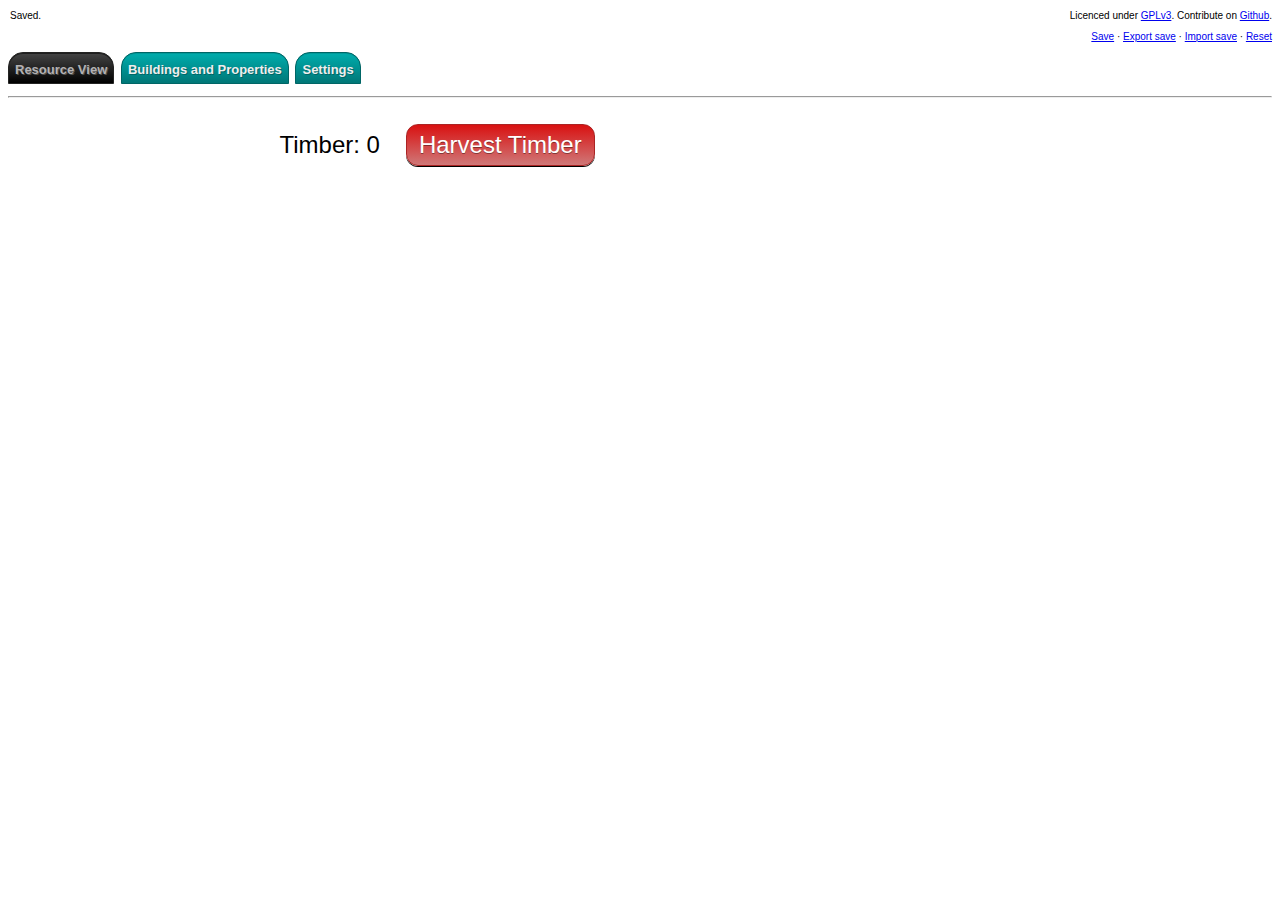
==== index.html @ 7a93ffe0 "Fixed button moving issues" ====
<!DOCTYPE html>
<html>
  <head>
    <meta http-equiv="Content-Type" content="text/html; charset=utf-8">
    <title>Unnamed Incremental</title>
    <link rel="stylesheet" type="text/css" href="style.css" />
  </head>
  <body>
    <p class="topright">
      Licenced under <a href="LICENCE.txt">GPLv3</a>. Contribute on <a href="https://github.com/TieSoul/unnamed-incremental">Github</a>.
    </p>
    <p class="topright">
      <a href="#" id="save">Save</a> &middot; 
      <a href="#" id="export">Export save</a> &middot; 
      <a href="#" id="import">Import save</a> &middot; 
      <a href="#" id="reset">Reset</a>
    </p>
    <p class="topright" id="message"></p>
    <button class="tab tab-disabled" id="mainTab">Resource View</button>
    <button class="tab" id="buildingsTab">Buildings and Properties</button>
    <button class="tab" id="settingsTab">Settings</button>
    <hr />
    <table id="main" class="tabcontent">
      <tr>
        <td class="count" id="display_timber">Timber: 0</td>
        <td><button class="click" id="click_timber">Harvest Timber</button></td>
        <td><button class="click" id="click_buytimber">Buy Timber</button></td>
        <td><button class="click" id="click_buybulktimber">Buy Bulk Timber</button></td>
      </tr>
      <tr>
        <td class="count" id="display_lumber">Lumber: 0</td>
        <td><button class="click" id="click_lumber">Cut Lumber</button></td>
        <td><button class="click" id="click_bulklumber">Cut Bulk Lumber</button></td>
      </tr>
      <tr>
        <td class="count" id="display_money">Money: 0</td>
        <td><button class="click" id="click_money">Sell Lumber</button></td>
        <td><button class="click" id="click_bulkmoney">Sell Bulk Lumber</button></td>
        <td><button class="click" id="click_sellwater">Sell Rainwater</button></td>
      </tr>
      <tr>
        <td class="count" id="display_rainwater">Rainwater: 0</td>
        <td><button class="click" id="click_barrel">
            <span class="count" id="display_barrels">Barrels: 0</span>
        </button></td>
        <td><button class="click" id="click_gutter">
            <span class="count" id="display_gutters">Gutters: 0</span>
        </button></td>
      </tr>
    </table>
    <table id="buildings" class="tabcontent">
      <tr>
        <td></td>
      </tr>
    </table>
    <table id="settings" class="tabcontent">
      <tr>
        <td>Display Style:</td>
        <td><button class="click display" id="1,23">1,234,567,890</button></td>
        <td><button class="click display" id="1.23">1.234.567.890</button></td>
        <td><button class="click display" id="si">1.234 G</button></td>
        <td><button class="click display" id="latin">1.234 B</button></td>
        <td><button class="click display" id="extlatin">1.234 billion</button></td>
      </tr>
    </table>
    <script type="text/javascript" src="JavaScript/settings.js"></script>
    <script type="text/javascript" src="JavaScript/display.js"></script>
    <script type="text/javascript" src="JavaScript/saveload.js"></script>
    <script type="text/javascript" src="JavaScript/tabs.js"></script>
    <script type="text/javascript" src="JavaScript/main.js"></script>
  </body>
</html>
---- style.css ----
body {
    font-size: 24px;
    font-family: 'Lucida Grande', Helvetica, Arial, Sans-Serif;
}

table#main, table#settings {
    margin: 0 auto
}
td {
    padding: 0.5em;
}

.click {
    border: 1px solid #ab2424;
    background: #cf7878;
    background: -webkit-gradient(linear, left top, left bottom, from(#d91111), to(#cf7878));
    background: -webkit-linear-gradient(top, #d91111, #cf7878);
    background: -moz-linear-gradient(top, #d91111, #cf7878);
    background: -ms-linear-gradient(top, #d91111, #cf7878);
    background: -o-linear-gradient(top, #d91111, #cf7878);
    padding: 0.25em 0.5em 0.25em 0.5em;
    -webkit-border-radius: 0.5em;
    -moz-border-radius: 0.5em;
    border-radius: 0.5em;
    -webkit-box-shadow: rgba(0,0,0,1) 0 1px 0;
    -moz-box-shadow: rgba(0,0,0,1) 0 1px 0;
    box-shadow: rgba(0,0,0,1) 0 1px 0;
    text-shadow: rgba(0,0,0,.4) 0 1px 0;
    color: white;
    font-size: 24px;
    font-family: 'Lucida Grande', Helvetica, Arial, Sans-Serif;
    text-decoration: none;
    vertical-align: middle;
    width: 100%;
}
.click:hover {
    border-color: #a12323;
    background: #a12323;
    color: #ccc;
}
.click:active {
    border-color: #de3535;
    background: #de3535;
}

.disabled, .disabled:hover, .disabled:active {
    border: 1px solid #404040;
    background: #808080;
    background: -webkit-gradient(linear, left top, left bottom, from(#707070), to(#808080));
    background: -webkit-linear-gradient(top, #707070, #808080);
    background: -moz-linear-gradient(top, #707070, #808080);
    background: -ms-linear-gradient(top, #707070, #808080);
    background: -o-linear-gradient(top, #707070, #808080);
    color: white;
    cursor: default;
}

.count {
    top: 10px;
    text-align: right;
    text-transform: capitalize; /*Need to find a way to bypass this for the prefixes*/
}

.topright {
    font-size:10px;
    text-align:right;
}

.hidden {
    visibility: hidden;
}

.nodisplay {
    display: none;
}

#message {
    left: 1em;
    top: 0;
    position: absolute;
}

@media (max-width: 640px) {
    body, .click {
        font-size: 12px;
    }
}

button.tab {
    -moz-box-shadow:inset 0 1px 0 0 #099;
    -webkit-box-shadow:inset 0 1px 0 0 #099;
    box-shadow:inset 0 1px 0 0 #099;
    background:-webkit-gradient( linear, left top, left bottom, color-stop(0.05, #0aa), color-stop(1, #077) );
    background:-moz-linear-gradient( center top, #0aa 5%, #077 100% );
    filter:progid:DXImageTransform.Microsoft.gradient(startColorstr='#00aaaa', endColorstr='#007777');
    background-color:#055;
    -webkit-border-top-left-radius:15px;
    -moz-border-radius-topleft:15px;
    border-top-left-radius:15px;
    -webkit-border-top-right-radius:15px;
    -moz-border-radius-topright:15px;
    border-top-right-radius:15px;
    -webkit-border-bottom-right-radius:0;
    -moz-border-radius-bottomright:0;
    border-bottom-right-radius:0;
    -webkit-border-bottom-left-radius:0;
    -moz-border-radius-bottomleft:0;
    border-bottom-left-radius:0;
    text-indent:0;
    border:1px solid #066;
    display:inline-block;
    color:#eee;
    font-size:13px;
    font-weight:bold;
    font-style:normal;
    height:32px;
    line-height:32px;
    text-decoration:none;
    text-align:center;
    text-shadow:1px 1px 0 #066;
}
button.tab:hover {
    background:-webkit-gradient( linear, left top, left bottom, color-stop(0.05, #088), color-stop(1, #055) );
    background:-moz-linear-gradient( center top, #088 5%, #055 100% );
    filter:progid:DXImageTransform.Microsoft.gradient(startColorstr='#008888', endColorstr='#005555');
    background-color:#044;
}
button.tab:active {
    background:-webkit-gradient( linear, left bottom, left top, color-stop(0.05, #088), color-stop(1, #055) );
    background:-moz-linear-gradient( center top, #088 100%, #055 5% );
    filter:progid:DXImageTransform.Microsoft.gradient(startColorstr='#005555', endColorstr='#008888');
    background-color:#044;
 }

button {
    cursor: pointer;
    outline:0 !important;
}

button.tab-disabled, button.tab-disabled:hover, button.tab-disabled:active {
    -moz-box-shadow:inset 0 1px 0 0 #1f1f1f;
    -webkit-box-shadow:inset 0 1px 0 0 #1f1f1f;
    box-shadow:inset 0 1px 0 0 #1f1f1f;
    background:-webkit-gradient( linear, left top, left bottom, color-stop(0.05, #424242), color-stop(1, #000000) );
    background:-moz-linear-gradient( center top, #424242 5%, #000000 100% );
    filter:progid:DXImageTransform.Microsoft.gradient(startColorstr='#424242', endColorstr='#000000');
    background-color:#424242;
    -webkit-border-top-left-radius:15px;
    -moz-border-radius-topleft:15px;
    border-top-left-radius:15px;
    -webkit-border-top-right-radius:15px;
    -moz-border-radius-topright:15px;
    border-top-right-radius:15px;
    -webkit-border-bottom-right-radius:0;
    -moz-border-radius-bottomright:0;
    border-bottom-right-radius:0;
    -webkit-border-bottom-left-radius:0;
    -moz-border-radius-bottomleft:0;
    border-bottom-left-radius:0;
    text-indent:0;
    border:1px solid #242423;
    display:inline-block;
    color:#b3b1b3;
    font-size:13px;
    font-weight:bold;
    font-style:normal;
    height:32px;
    line-height:32px;
    text-decoration:none;
    text-align:center;
    text-shadow:1px 1px 0 #4f4f4d;
}
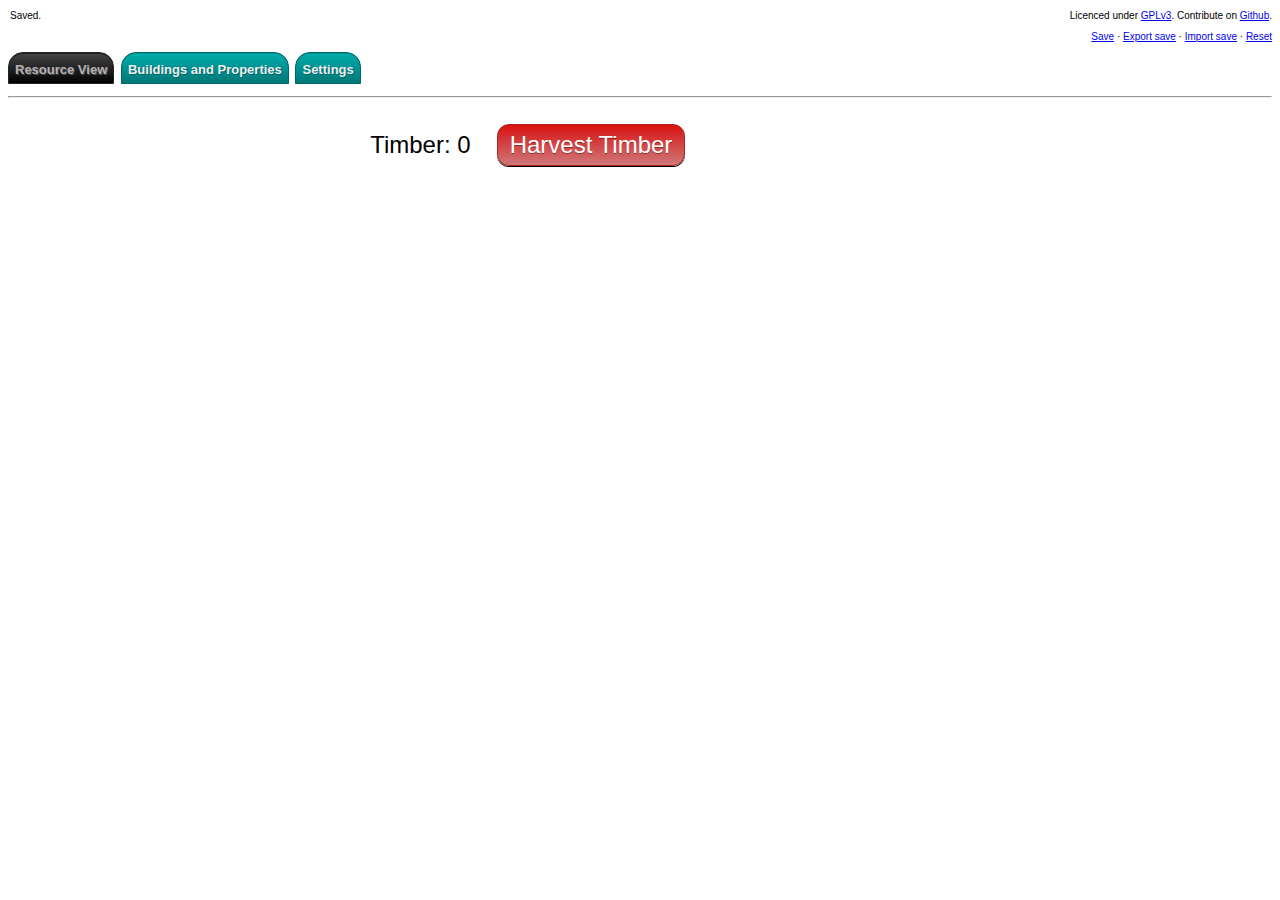
==== commit a4b40006: "Added Coming Soon notice to buildings tab" ====
--- a/index.html
+++ b/index.html
@@ -50,7 +50,7 @@
     </table>
     <table id="buildings" class="tabcontent">
       <tr>
-        <td></td>
+        <td>Coming soon!</td>
       </tr>
     </table>
     <table id="settings" class="tabcontent">
--- a/style.css
+++ b/style.css
@@ -6,6 +6,7 @@
 table#main, table#settings {
     margin: 0 auto
 }
+
 td {
     padding: 0.5em;
 }
@@ -58,7 +59,8 @@
 .count {
     top: 10px;
     text-align: right;
-    text-transform: capitalize; /*Need to find a way to bypass this for the prefixes*/
+    text-transform: capitalize;
+    width: 35%;
 }
 
 .topright {
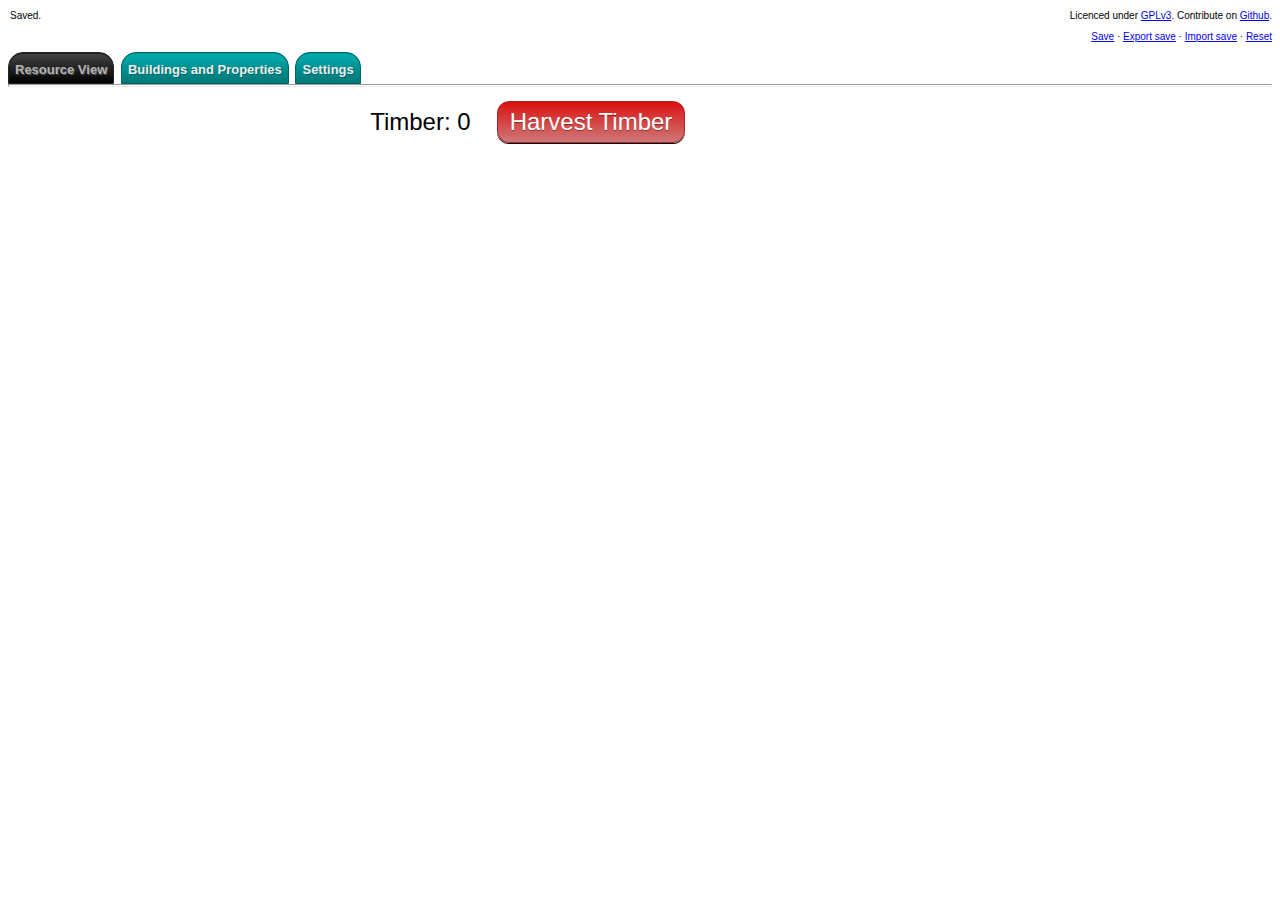
==== commit 616876a2: "Made 'Harvest Timber' disappear when all bulk buttons are unlocked, for aesthetic purposes" ====
--- a/index.html
+++ b/index.html
@@ -23,7 +23,7 @@
     <table id="main" class="tabcontent">
       <tr>
         <td class="count" id="display_timber">Timber: 0</td>
-        <td><button class="click" id="click_timber">Harvest Timber</button></td>
+        <td id="cell_timber"><button class="click" id="click_timber">Harvest Timber</button></td>
         <td><button class="click" id="click_buytimber">Buy Timber</button></td>
         <td><button class="click" id="click_buybulktimber">Buy Bulk Timber</button></td>
       </tr>
@@ -50,7 +50,8 @@
     </table>
     <table id="buildings" class="tabcontent">
       <tr>
-        <td>Coming soon!</td>
+        <td>
+        </td>
       </tr>
     </table>
     <table id="settings" class="tabcontent">
--- a/style.css
+++ b/style.css
@@ -61,6 +61,12 @@
     text-align: right;
     text-transform: capitalize;
     width: 35%;
+}
+
+hr{
+    height:1px;
+    padding:0px;
+    margin:0px;
 }
 
 .topright {
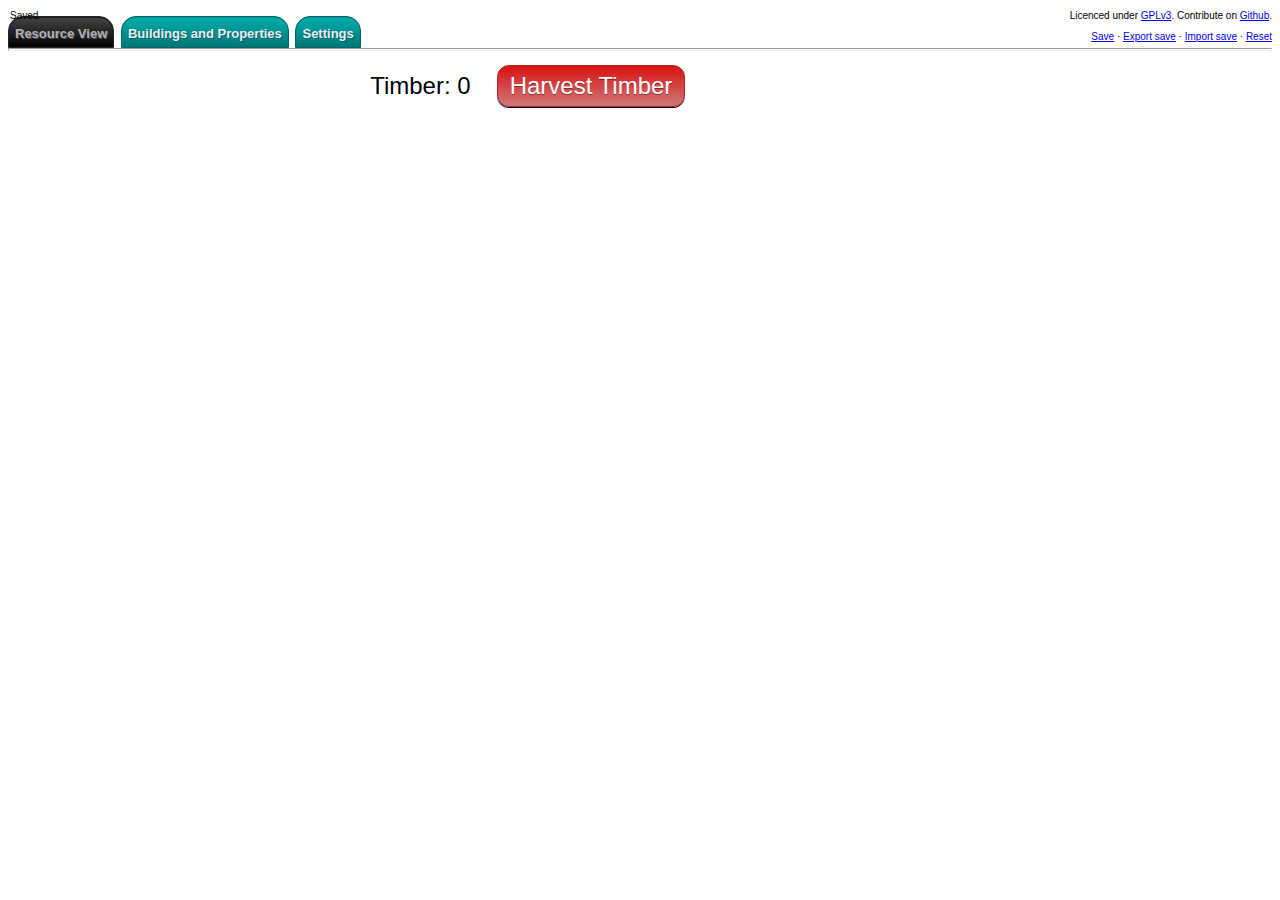
==== commit 8fa4415c: "scoot the tab bar up a bit" ====
--- a/index.html
+++ b/index.html
@@ -16,14 +16,16 @@
       <a href="#" id="reset">Reset</a>
     </p>
     <p class="topright" id="message"></p>
-    <button class="tab tab-disabled" id="mainTab">Resource View</button>
-    <button class="tab" id="buildingsTab">Buildings and Properties</button>
-    <button class="tab" id="settingsTab">Settings</button>
-    <hr />
+    <div class="tabbar">
+      <button class="tab tab-disabled" id="mainTab">Resource View</button>
+      <button class="tab" id="buildingsTab">Buildings and Properties</button>
+      <button class="tab" id="settingsTab">Settings</button>
+      <hr />
+    </div>
     <table id="main" class="tabcontent">
       <tr>
         <td class="count" id="display_timber">Timber: 0</td>
-        <td id="cell_timber"><button class="click" id="click_timber">Harvest Timber</button></td>
+        <td><button class="click" id="click_timber">Harvest Timber</button></td>
         <td><button class="click" id="click_buytimber">Buy Timber</button></td>
         <td><button class="click" id="click_buybulktimber">Buy Bulk Timber</button></td>
       </tr>
@@ -50,8 +52,7 @@
     </table>
     <table id="buildings" class="tabcontent">
       <tr>
-        <td>
-        </td>
+        <td>Coming soon!</td>
       </tr>
     </table>
     <table id="settings" class="tabcontent">
--- a/style.css
+++ b/style.css
@@ -88,12 +88,6 @@
     position: absolute;
 }
 
-@media (max-width: 640px) {
-    body, .click {
-        font-size: 12px;
-    }
-}
-
 button.tab {
     -moz-box-shadow:inset 0 1px 0 0 #099;
     -webkit-box-shadow:inset 0 1px 0 0 #099;
@@ -177,4 +171,17 @@
     text-decoration:none;
     text-align:center;
     text-shadow:1px 1px 0 #4f4f4d;
-}+}
+
+.tabbar {
+    margin-top: -1.5em;
+}
+
+@media (max-width: 640px) {
+    body, .click {
+        font-size: 12px;
+    }
+    .tabbar {
+        margin-top: 0;
+    }
+}
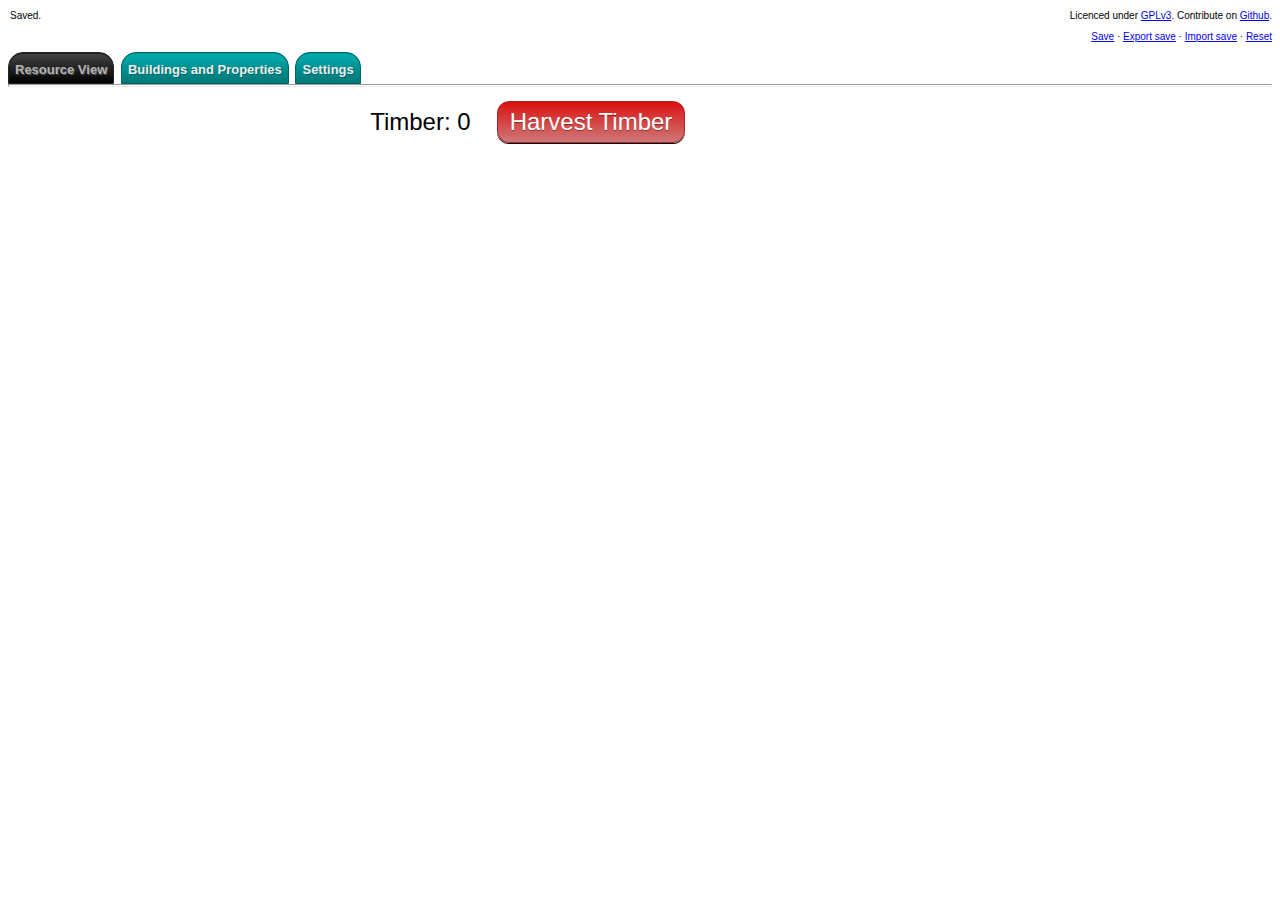
==== commit 8f3b1b4a: "Made buildings and properties fully functional. More buildings to be added." ====
--- a/index.html
+++ b/index.html
@@ -16,16 +16,14 @@
       <a href="#" id="reset">Reset</a>
     </p>
     <p class="topright" id="message"></p>
-    <div class="tabbar">
-      <button class="tab tab-disabled" id="mainTab">Resource View</button>
-      <button class="tab" id="buildingsTab">Buildings and Properties</button>
-      <button class="tab" id="settingsTab">Settings</button>
-      <hr />
-    </div>
+    <button class="tab tab-disabled" id="mainTab">Resource View</button>
+    <button class="tab" id="buildingsTab">Buildings and Properties</button>
+    <button class="tab" id="settingsTab">Settings</button>
+    <hr />
     <table id="main" class="tabcontent">
       <tr>
         <td class="count" id="display_timber">Timber: 0</td>
-        <td><button class="click" id="click_timber">Harvest Timber</button></td>
+        <td id="cell_timber"><button class="click" id="click_timber">Harvest Timber</button></td>
         <td><button class="click" id="click_buytimber">Buy Timber</button></td>
         <td><button class="click" id="click_buybulktimber">Buy Bulk Timber</button></td>
       </tr>
@@ -50,11 +48,44 @@
         </button></td>
       </tr>
     </table>
-    <table id="buildings" class="tabcontent">
-      <tr>
-        <td>Coming soon!</td>
-      </tr>
-    </table>
+    <div id="buildings" class="tabcontent">
+      <p class="topright">Remember, you can mouse over buttons to see what they do!</p>
+      <table style="float: left">
+        <tr>
+          <td id="timber-buildings">
+            Timber: 0
+          </td>
+        </tr>
+        <tr>
+          <td id="lumber-buildings">
+            Lumber: 0
+          </td>
+        </tr>
+        <tr>
+          <td id="money-buildings">
+            Money: 0
+          </td>
+        </tr>
+      </table>
+      <table id="buybuildings">
+        <tr>
+          <td>
+            Properties
+          </td>
+          <td>
+            Buildings
+          </td>
+        </tr>
+        <tr>
+          <td><button class="click" id="property-meadow">Meadows: 0</button></td>
+          <td><button class="click" id="building-farm">Farms: 0</button></td>
+        </tr>
+        <tr>
+          <td><button class="click" id="property-forest">Forests: 0</button></td>
+          <td><button class="click" id="building-woodcutter">Woodcutter Huts: 0</button></td>
+        </tr>
+      </table>
+    </div>
     <table id="settings" class="tabcontent">
       <tr>
         <td>Display Style:</td>
@@ -69,6 +100,7 @@
     <script type="text/javascript" src="JavaScript/display.js"></script>
     <script type="text/javascript" src="JavaScript/saveload.js"></script>
     <script type="text/javascript" src="JavaScript/tabs.js"></script>
+    <script type="text/javascript" src="JavaScript/buildings.js"></script>
     <script type="text/javascript" src="JavaScript/main.js"></script>
   </body>
 </html>
--- a/style.css
+++ b/style.css
@@ -3,8 +3,13 @@
     font-family: 'Lucida Grande', Helvetica, Arial, Sans-Serif;
 }
 
-table#main, table#settings {
+table#main, table#settings, table#buybuildings {
     margin: 0 auto
+}
+
+table#buybuildings {
+    position: fixed;
+    left: 40%;
 }
 
 td {
@@ -86,6 +91,12 @@
     left: 1em;
     top: 0;
     position: absolute;
+}
+
+@media (max-width: 640px) {
+    body, .click {
+        font-size: 12px;
+    }
 }
 
 button.tab {
@@ -171,17 +182,4 @@
     text-decoration:none;
     text-align:center;
     text-shadow:1px 1px 0 #4f4f4d;
-}
-
-.tabbar {
-    margin-top: -1.5em;
-}
-
-@media (max-width: 640px) {
-    body, .click {
-        font-size: 12px;
-    }
-    .tabbar {
-        margin-top: 0;
-    }
-}
+}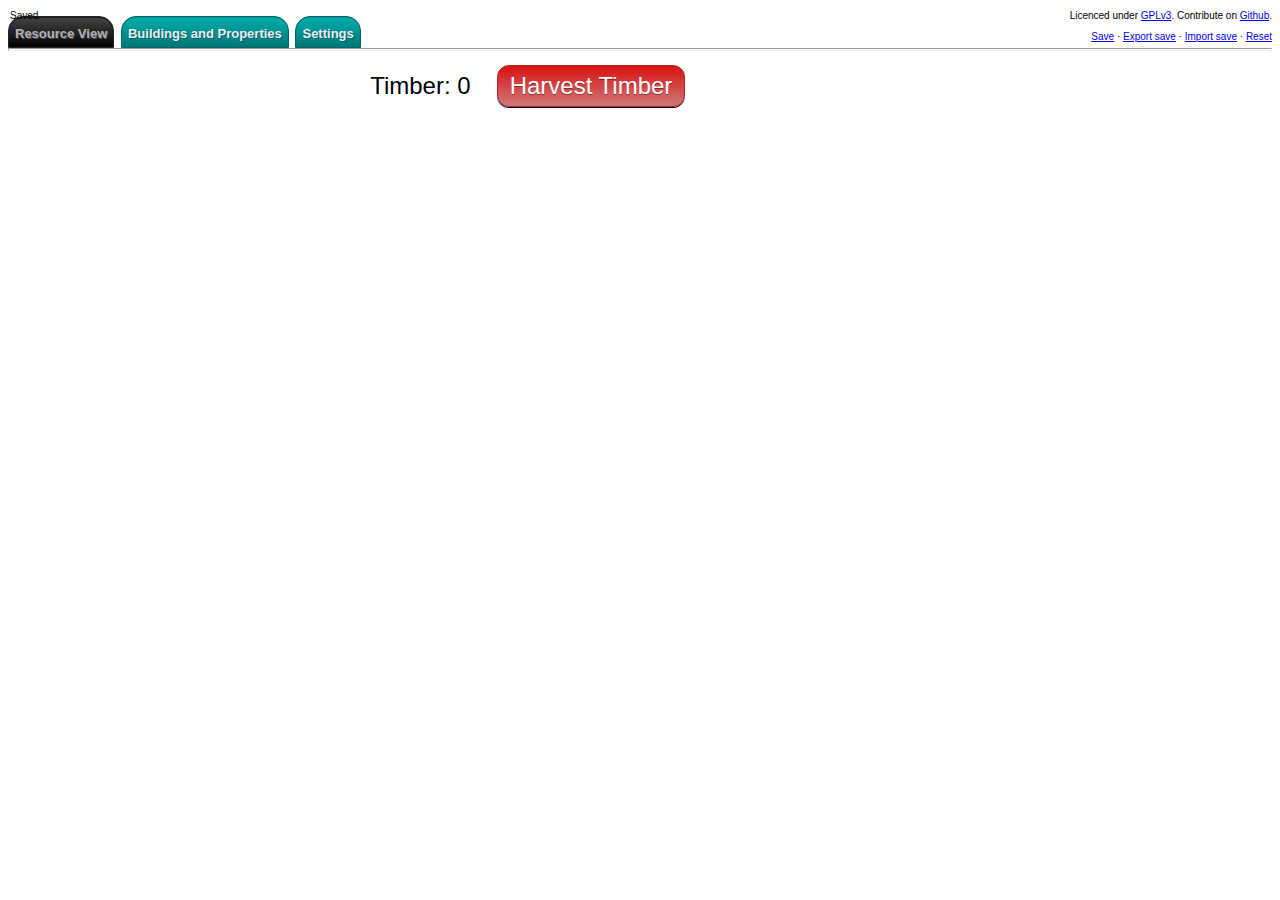
==== commit 9e437bb0: "Merge pull request #7 from TieSoul/buildings" ====
--- a/index.html
+++ b/index.html
@@ -16,10 +16,12 @@
       <a href="#" id="reset">Reset</a>
     </p>
     <p class="topright" id="message"></p>
-    <button class="tab tab-disabled" id="mainTab">Resource View</button>
-    <button class="tab" id="buildingsTab">Buildings and Properties</button>
-    <button class="tab" id="settingsTab">Settings</button>
-    <hr />
+    <div class="tabbar">
+      <button class="tab tab-disabled" id="mainTab">Resource View</button>
+      <button class="tab" id="buildingsTab">Buildings and Properties</button>
+      <button class="tab" id="settingsTab">Settings</button>
+      <hr />
+    </div>
     <table id="main" class="tabcontent">
       <tr>
         <td class="count" id="display_timber">Timber: 0</td>
@@ -49,6 +51,7 @@
       </tr>
     </table>
     <div id="buildings" class="tabcontent">
+      <p class="topright">Buildings keep producing when the game is closed!</p>
       <p class="topright">Remember, you can mouse over buttons to see what they do!</p>
       <table style="float: left">
         <tr>
@@ -68,22 +71,26 @@
         </tr>
       </table>
       <table id="buybuildings">
-        <tr>
-          <td>
-            Properties
-          </td>
-          <td>
-            Buildings
-          </td>
-        </tr>
-        <tr>
-          <td><button class="click" id="property-meadow">Meadows: 0</button></td>
-          <td><button class="click" id="building-farm">Farms: 0</button></td>
-        </tr>
-        <tr>
-          <td><button class="click" id="property-forest">Forests: 0</button></td>
-          <td><button class="click" id="building-woodcutter">Woodcutter Huts: 0</button></td>
-        </tr>
+          <tr>
+              <td style="text-align: center;">
+                  Properties
+              </td>
+              <td style="text-align: center;">
+                  Buildings
+              </td>
+          </tr>
+          <tr>
+              <td><button class="click" id="property-meadow">Meadows: 0</button></td>
+              <td><button class="click" id="building-farm">Farms: 0</button></td>
+          </tr>
+          <tr>
+              <td></td>
+              <td><button class="click" id="building-sawmill">Sawmills: 0</button></td>
+          </tr>
+          <tr>
+              <td><button class="click" id="property-forest">Forests: 0</button></td>
+              <td><button class="click" id="building-woodcutter">Woodcutter Huts: 0</button></td>
+          </tr>
       </table>
     </div>
     <table id="settings" class="tabcontent">
--- a/style.css
+++ b/style.css
@@ -93,12 +93,6 @@
     position: absolute;
 }
 
-@media (max-width: 640px) {
-    body, .click {
-        font-size: 12px;
-    }
-}
-
 button.tab {
     -moz-box-shadow:inset 0 1px 0 0 #099;
     -webkit-box-shadow:inset 0 1px 0 0 #099;
@@ -182,4 +176,17 @@
     text-decoration:none;
     text-align:center;
     text-shadow:1px 1px 0 #4f4f4d;
-}+}
+
+.tabbar {
+    margin-top: -1.5em;
+}
+
+@media (max-width: 640px) {
+    body, .click {
+        font-size: 12px;
+    }
+    .tabbar {
+        margin-top: 0;
+    }
+}
